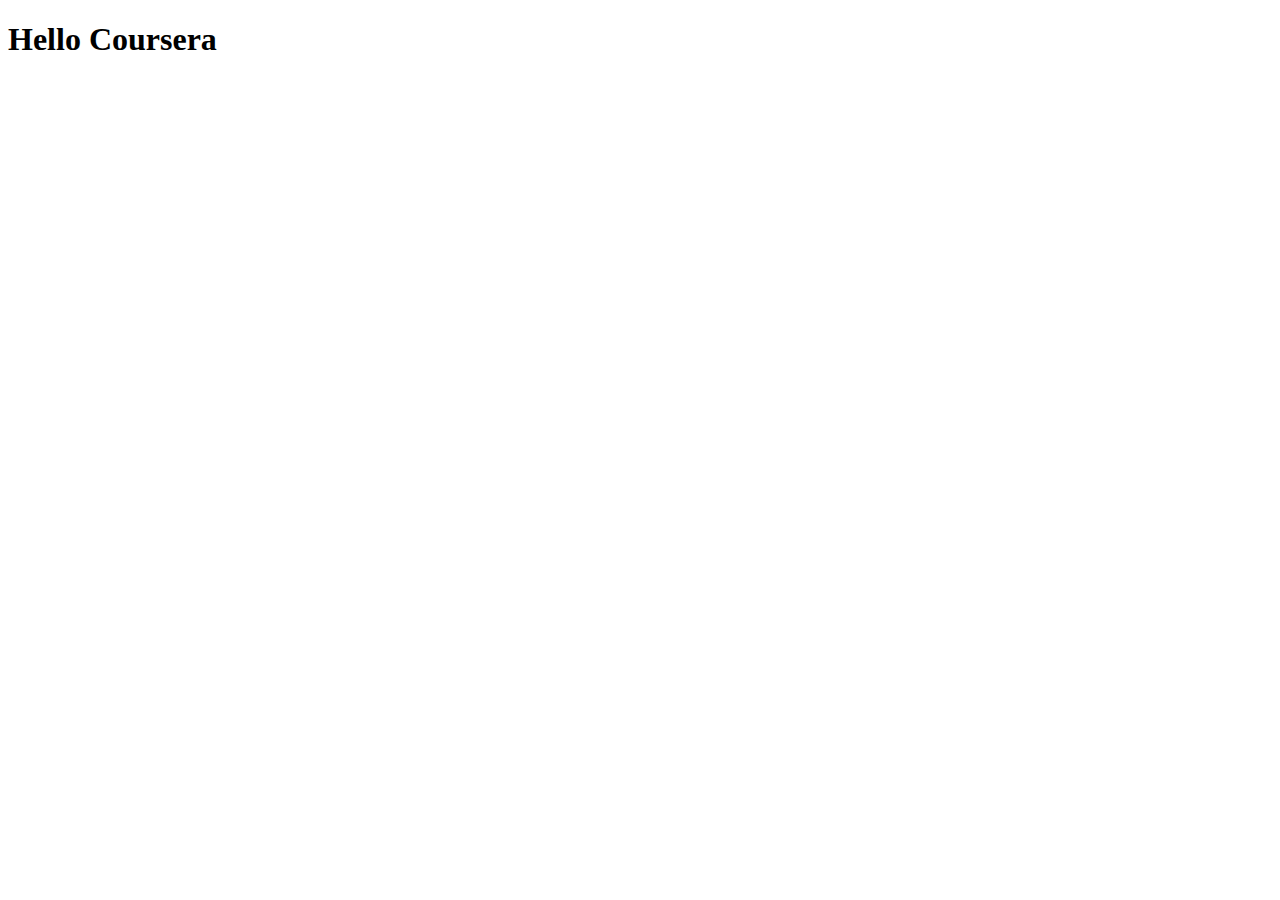
==== index.html @ 8f02f704 "Add files via upload" ====
<!DOCTYPE html>
<html lang="en">
<head>
    <meta charset="UTF-8">
    <meta name="viewport" content="width=device-width, initial-scale=1.0">
    <title>Hello Coursera</title>
</head>
<body>
    <h1>Hello Coursera</h1>
</body>
</html>
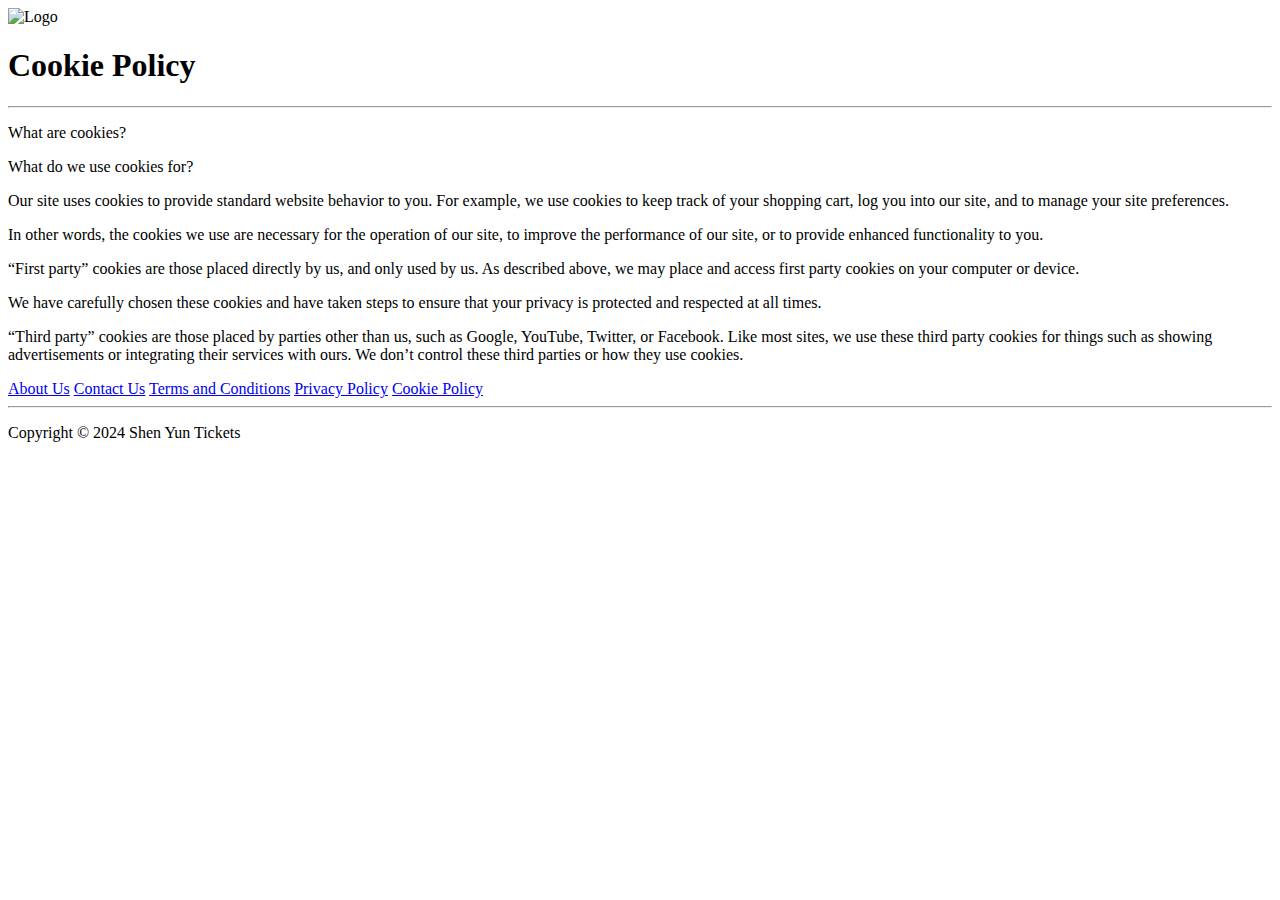
==== commit 1b880df7: "Update index.html" ====
--- a/index.html
+++ b/index.html
@@ -2,10 +2,56 @@
 <html lang="en">
 <head>
     <meta charset="UTF-8">
-    <meta name="viewport" content="width=device-width, initial-scale=1.0">
-    <title>Hello Coursera</title>
+    <meta name="viewport" content="width=devi-width, initial-scale=1.0">
+    <title>Shen Yun Tickets</title>
+    <link href="./output.css" rel="stylesheet">
+    <link rel = "stylesheet" href="styles-syt.css" /> 
+   <!--- <link rel="icon" type="image/x-icon" href="/images/favicon.ico"> -->
 </head>
 <body>
-    <h1>Hello Coursera</h1>
+    <!-- Cookie Policy Page-->
+    <div class = "Cookie Policy">
+    </div>
+    <header>
+        <img src="https://tickets.shenyun.com/theme/shenyunresponsive/svg/syr-logo-v2.svg" alt="Logo" class="logo">
+    </header>
+
+    <h1>Cookie Policy</h1>
+    <hr>
+
+    <section>
+        <div c></div>
+    </section>
+
+    <section class = "content">
+        <div class="body-lm"> 
+            <p>What are cookies?</p>
+        </div>
+    
+        <p>What do we use cookies for?</p>
+        <p>Our site uses cookies to provide standard website behavior to you. For example, we use cookies to keep track of your shopping cart, log you into our site, and to manage your site preferences.</p>
+        <p>In other words, the cookies we use are necessary for the operation of our site, to improve the performance of our site, or to provide enhanced functionality to you.</p>
+        <p>“First party” cookies are those placed directly by us, and only used by us. As described above, we may place and access first party cookies on your computer or device.</p>
+        <p>We have carefully chosen these cookies and have taken steps to ensure that your privacy is protected and respected at all times.</p>
+        <p>“Third party” cookies are those placed by parties other than us, such as Google, YouTube, Twitter, or Facebook. Like most sites, we use these third party cookies for things such as showing advertisements or integrating their services with ours. We don’t control these third parties or how they use cookies.</p>
+    </section>
+
+ <!-- Footer Section-->
+    <footer id = "footer">
+        <div class = "footer-wrapper">
+            <div class="footer-links">
+                <a target="_blank" href="/" title="About Us">About Us</a>
+                <a target="_blank" href="/" title="Contact Us">Contact Us</a>
+                <a target="_blank" href="/" title="Terms and Conditions">Terms and Conditions</a>
+                <a target="_blank" href="/">Privacy Policy</a> 
+                <a target="_blank" href="/">Cookie Policy</a>
+            </div>
+            <hr class="footer">
+            <div class = "footer-copyright">
+                <p>Copyright © 2024 Shen Yun Tickets</p>
+            </div>
+        </div>
+    </footer>
+
 </body>
 </html>
